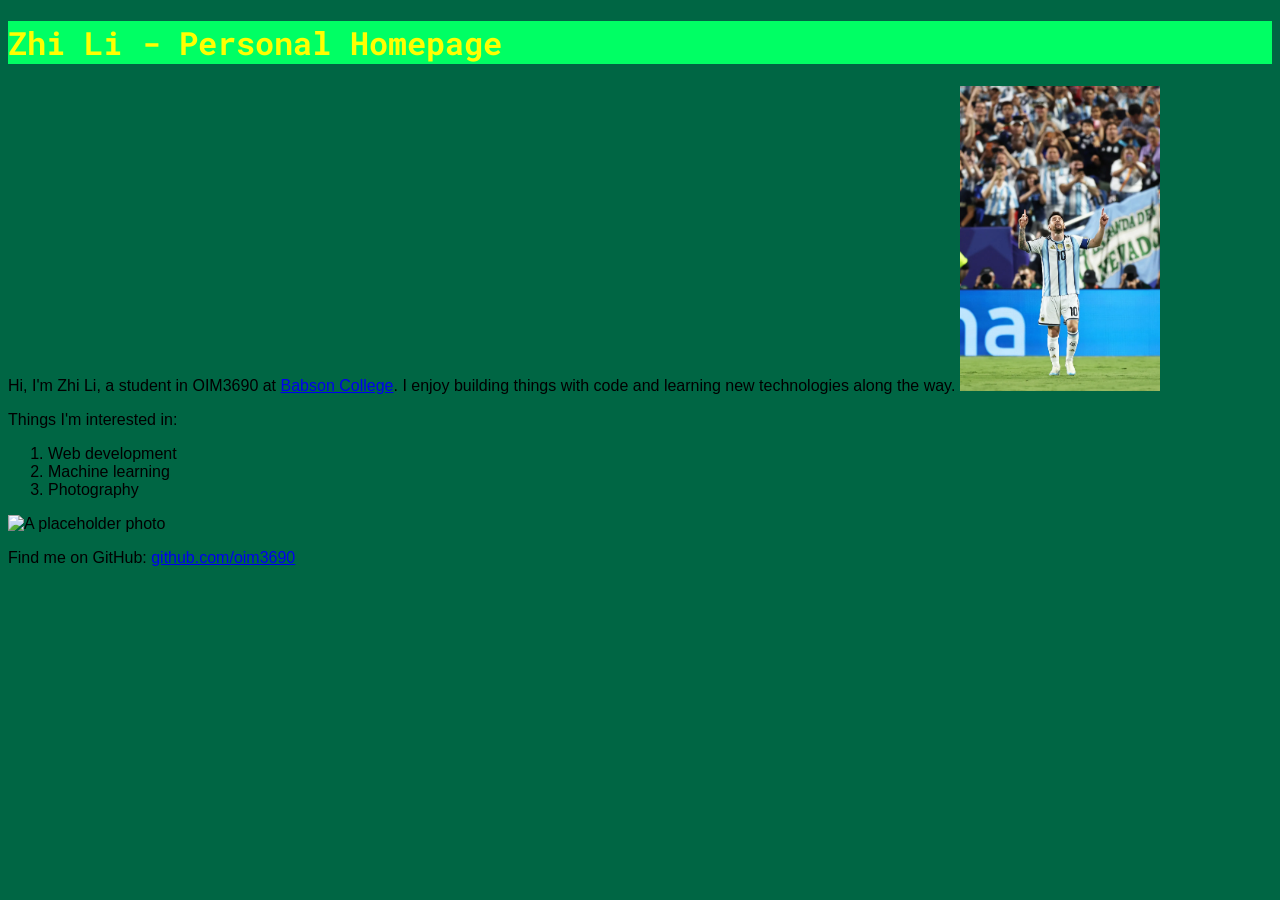
==== about-me.html @ 915e5ce9 "Finsh session 05" ====
<!doctype html>
<html lang="en">
  <head>
    <meta charset="UTF-8" />
    <meta name="viewport" content="width=device-width, initial-scale=1.0" />
    <meta name="description" content="Personal homepage of Zhi Li" />
    <title>Zhi Li - Personal Homepage</title>
    <link rel="preconnect" href="https://fonts.googleapis.com">
    <link rel="preconnect" href="https://fonts.gstatic.com" crossorigin>
    <link href="https://fonts.googleapis.com/css2?family=Roboto+Mono&display=swap" rel="stylesheet">
    <style>
        body {
            background-color: #006644;
            font-family: Arial, Helvetica, sans-serif;
        }
        h1{
            background-color: rgb(0, 255, 100);
            color: yellow;
            font-family: 'Roboto Mono', monospace;
        }
    </style>
  </head>

  <body>
    <h1>Zhi Li - Personal Homepage</h1>

    <p>
      Hi, I'm Zhi Li, a student in OIM3690 at
      <a href="https://www.babson.edu/">Babson College</a>. I enjoy building
      things with code and learning new technologies along the way.
      <img
        src="/images/Messi.webp"
        width="200"
        alt="Messi"
        title="A picture of Messi"
      />
    </p>
    <p>Things I'm interested in:</p>
    <ol>
      <li>Web development</li>
      <li>Machine learning</li>
      <li>Photography</li>
    </ol>

    <img
      src="https://picsum.photos/400/300"
      alt="A placeholder photo"
      width="400"
      height="300"
    />

    <p>
      Find me on GitHub:
      <a href="https://github.com/oim3690">github.com/oim3690</a>
    </p>
  </body>
</html>
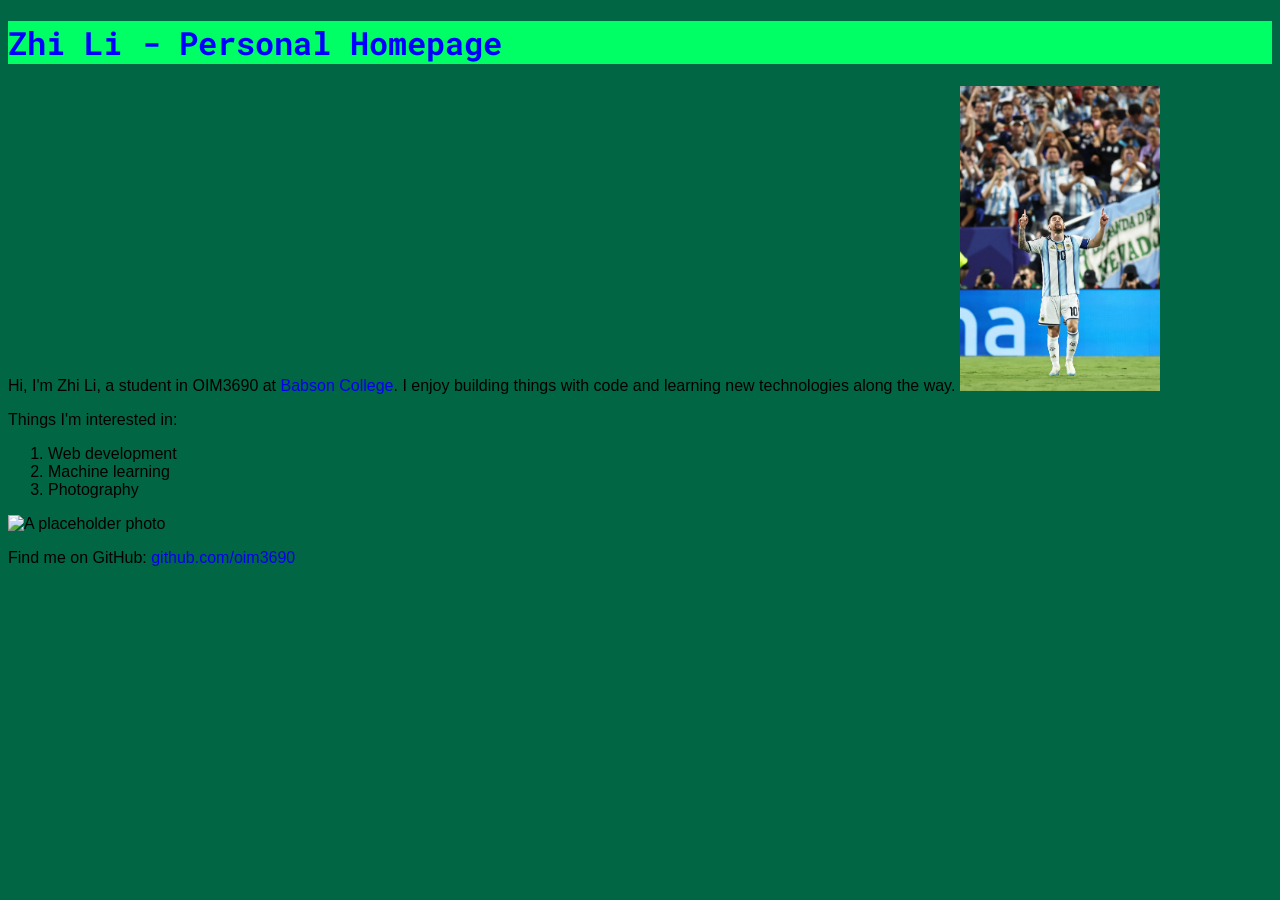
==== commit ce6cf02c: "Finish s06" ====
--- a/about-me.html
+++ b/about-me.html
@@ -5,53 +5,82 @@
     <meta name="viewport" content="width=device-width, initial-scale=1.0" />
     <meta name="description" content="Personal homepage of Zhi Li" />
     <title>Zhi Li - Personal Homepage</title>
-    <link rel="preconnect" href="https://fonts.googleapis.com">
-    <link rel="preconnect" href="https://fonts.gstatic.com" crossorigin>
-    <link href="https://fonts.googleapis.com/css2?family=Roboto+Mono&display=swap" rel="stylesheet">
+    <link rel="preconnect" href="https://fonts.googleapis.com" />
+    <link rel="preconnect" href="https://fonts.gstatic.com" crossorigin />
+    <link
+      href="https://fonts.googleapis.com/css2?family=Roboto+Mono&display=swap"
+      rel="stylesheet"
+    />
     <style>
-        body {
-            background-color: #006644;
-            font-family: Arial, Helvetica, sans-serif;
-        }
-        h1{
-            background-color: rgb(0, 255, 100);
-            color: yellow;
-            font-family: 'Roboto Mono', monospace;
-        }
+      body {
+        background-color: #006644;
+        font-family: Arial, Helvetica, sans-serif;
+      }
+      h1 {
+        background-color: rgb(0, 255, 100);
+        color: red;
+        font-family: "Roboto Mono", monospace;
+      }
+
+      /* div.red-color {
+        background-color: rgb(0, 255, 100);
+        color: red;
+      } */
+      p {
+        /* background-color: yellow; */
+      }
+      h1 {
+        color: blue;
+      }
+      a {
+        text-decoration: none;
+      }
+      a:hover {
+        color: orange;
+        background-color: gray;
+        text-decoration: none;
+      }
+      input:focus {
+        border-color: blue;
+      }
     </style>
+    <!-- <link rel="stylesheet" href="/css/styles.css"> -->
   </head>
 
   <body>
-    <h1>Zhi Li - Personal Homepage</h1>
+    <div class="red-color">
+      <h1>Zhi Li - Personal Homepage</h1>
+      <p>
+        Hi, I'm Zhi Li, a student in OIM3690 at
+        <a href="https://www.babson.edu/">Babson College</a>. I enjoy building
+        things with code and learning new technologies along the way.
+        <img
+          src="/images/Messi.webp"
+          width="200"
+          alt="Messi"
+          title="A picture of Messi"
+        />
+      </p>
+    </div>
 
-    <p>
-      Hi, I'm Zhi Li, a student in OIM3690 at
-      <a href="https://www.babson.edu/">Babson College</a>. I enjoy building
-      things with code and learning new technologies along the way.
-      <img
-        src="/images/Messi.webp"
-        width="200"
-        alt="Messi"
-        title="A picture of Messi"
-      />
-    </p>
     <p>Things I'm interested in:</p>
     <ol>
       <li>Web development</li>
       <li>Machine learning</li>
       <li>Photography</li>
     </ol>
+    <div>
+      <img
+        src="https://picsum.photos/400/300"
+        alt="A placeholder photo"
+        width="400"
+        height="300"
+      />
 
-    <img
-      src="https://picsum.photos/400/300"
-      alt="A placeholder photo"
-      width="400"
-      height="300"
-    />
-
-    <p>
-      Find me on GitHub:
-      <a href="https://github.com/oim3690">github.com/oim3690</a>
-    </p>
+      <p>
+        Find me on GitHub:
+        <a href="https://github.com/oim3690">github.com/oim3690</a>
+      </p>
+    </div>
   </body>
 </html>
--- a/css/styles.css
+++ b/css/styles.css
@@ -0,0 +1,72 @@
+* {
+    box-sizing: border-box;
+}
+
+body {
+    margin: 0;
+    font-family: 'Segoe UI', Arial, sans-serif;
+    background-color: #f4f6f8;
+    color: #222;
+    line-height: 1.6;
+}
+
+.container {
+    max-width: 800px;
+    margin: 0 auto;
+    padding: 20px;
+}
+
+nav {
+    background-color: #2c3e50;
+    border-radius: 8px;
+}
+
+nav ul {
+    list-style: none;
+    display: flex;
+    gap: 20px;
+    margin: 0;
+    padding: 15px 20px;
+}
+
+nav a {
+    color: #fff;
+    text-decoration: none;
+    font-weight: 600;
+}
+
+nav a:hover {
+    color: #4dabf7;
+}
+
+section#interests {
+    background-color: #fff;
+    margin-top: 20px;
+    padding: 20px;
+    border-radius: 8px;
+    box-shadow: 0 2px 6px rgba(0, 0, 0, 0.1);
+}
+
+section#interests h2 {
+    margin-top: 0;
+    color: #2c3e50;
+}
+
+.interest-card {
+    background-color: #eef3f7;
+    border-left: 4px solid #4dabf7;
+    padding: 10px 20px;
+    border-radius: 4px;
+}
+
+footer {
+    margin-top: 20px;
+    text-align: center;
+    padding: 15px;
+    color: #555;
+}
+
+footer a {
+    color: #2c3e50;
+    font-weight: 600;
+}
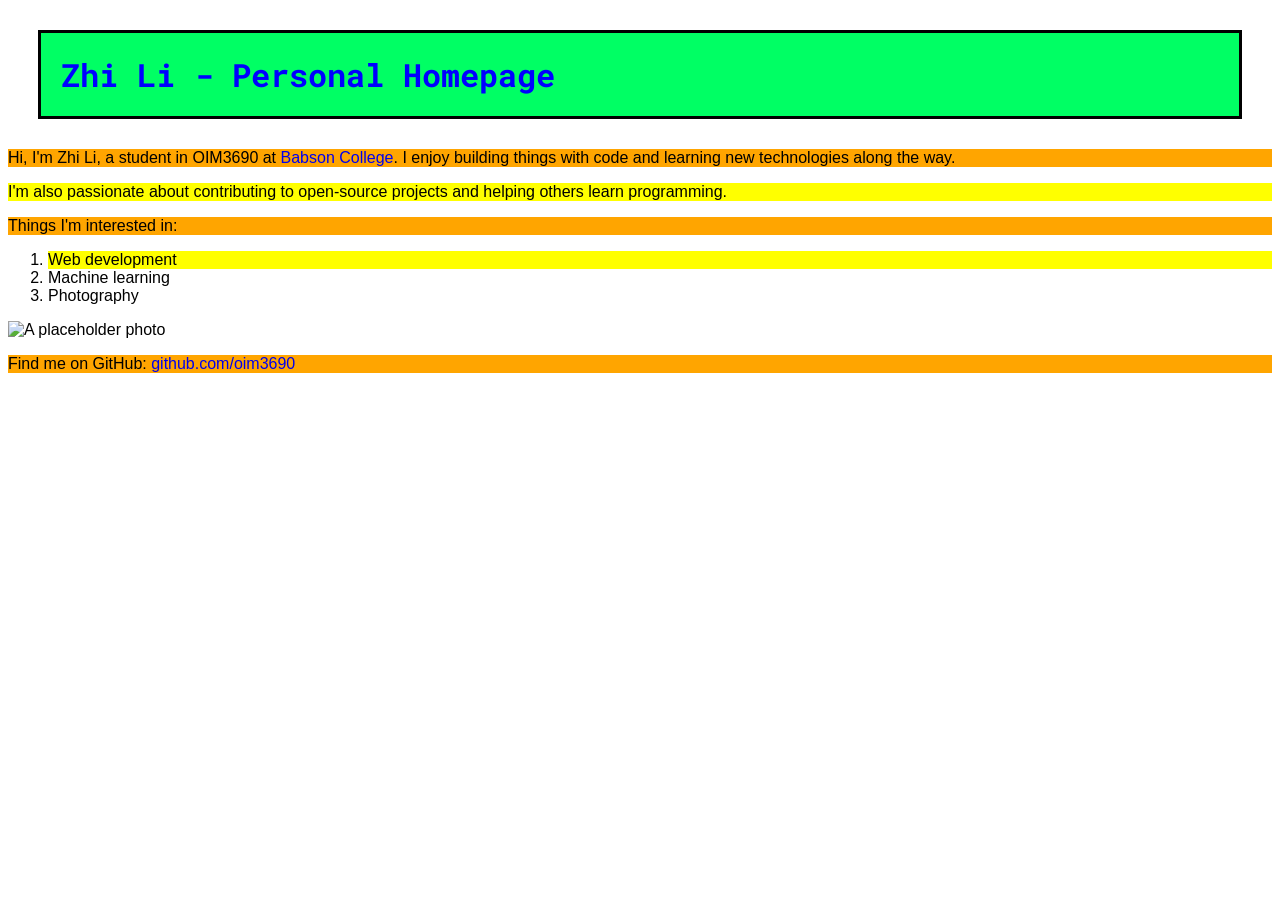
==== commit 40f7c8ad: "Finish S08" ====
--- a/about-me.html
+++ b/about-me.html
@@ -13,21 +13,24 @@
     />
     <style>
       body {
-        background-color: #006644;
+        /* background-color: #006644; */
         font-family: Arial, Helvetica, sans-serif;
       }
       h1 {
         background-color: rgb(0, 255, 100);
         color: red;
         font-family: "Roboto Mono", monospace;
+        padding:20px;
+        border: 3px black solid;
+        margin: 30px;
       }
 
       /* div.red-color {
         background-color: rgb(0, 255, 100);
         color: red;
       } */
-      p {
-        /* background-color: yellow; */
+      .intro {
+        background-color: yellow;
       }
       h1 {
         color: blue;
@@ -43,6 +46,9 @@
       input:focus {
         border-color: blue;
       }
+      p{
+        background-color: orange;
+      }
     </style>
     <!-- <link rel="stylesheet" href="/css/styles.css"> -->
   </head>
@@ -54,18 +60,19 @@
         Hi, I'm Zhi Li, a student in OIM3690 at
         <a href="https://www.babson.edu/">Babson College</a>. I enjoy building
         things with code and learning new technologies along the way.
-        <img
+        <!-- <img
           src="/images/Messi.webp"
           width="200"
           alt="Messi"
           title="A picture of Messi"
-        />
+        /> -->
       </p>
+      <p class="intro">I'm also passionate about contributing to open-source projects and helping others learn programming.</p>
     </div>
 
     <p>Things I'm interested in:</p>
     <ol>
-      <li>Web development</li>
+      <li class="intro">Web development</li>
       <li>Machine learning</li>
       <li>Photography</li>
     </ol>
